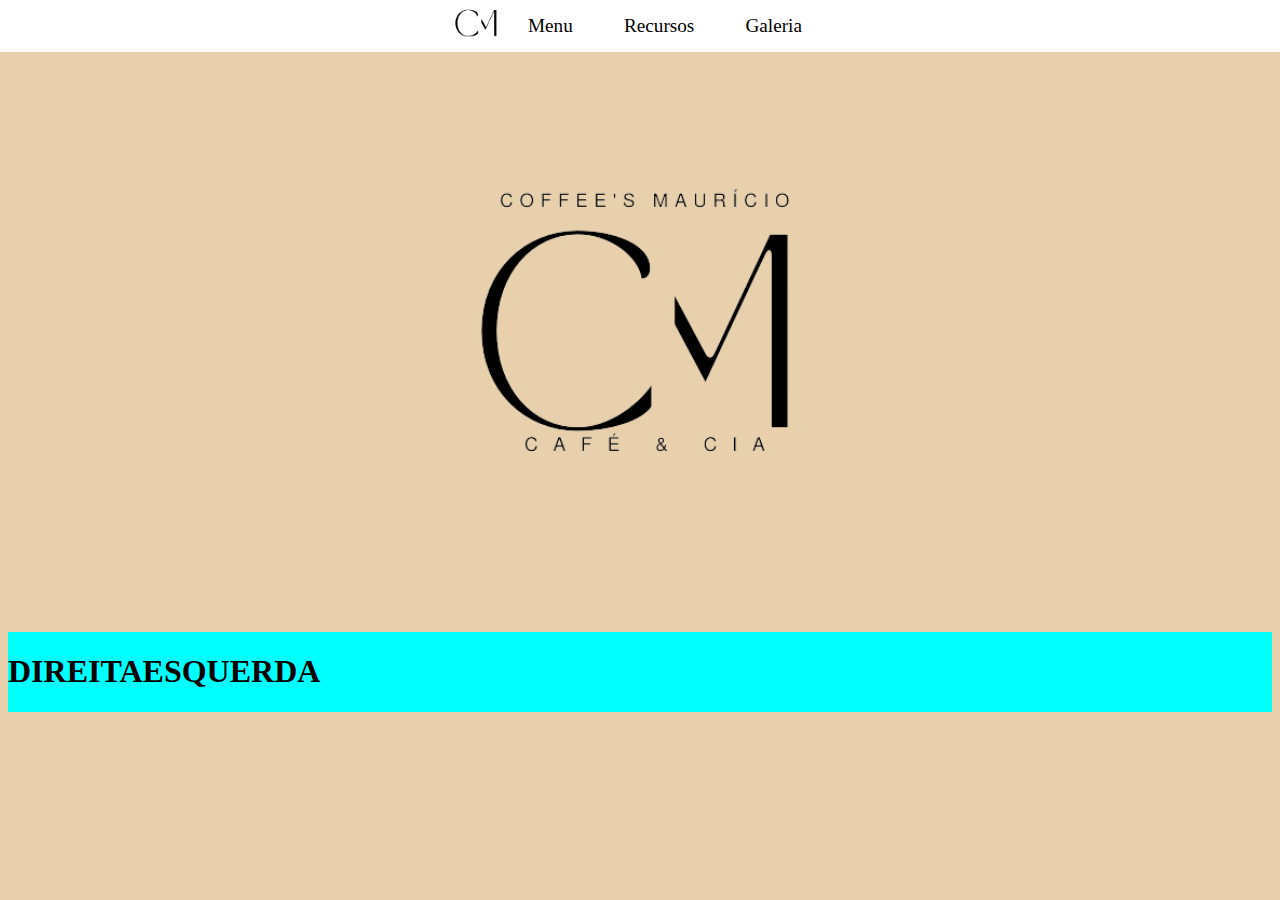
==== sobre.html @ abc896c2 "first commit" ====
<!DOCTYPE html>
<html lang="pt-br">
<head>
    <meta charset="UTF-8">
    <meta name="viewport" content="width=device-width, initial-scale=1.0">
    <link rel="stylesheet" type="text/css" href="css/sobre.css">
    <title>Document</title>
</head>
<body>
    <header class="header_pai">
        <div id="header_filho">
            <nav class="header">
                <a href="index.html"><img id="logo" src="imagens/Logo_header.png" alt="logo"></a>
                <a href="https://stackoverflow.com/questions/38213329/how-to-add-css3-transition-with-html5-details-summary-tag-reveal" class="menu-item">Menu</a>
                <a href="#" class="menu-item">Recursos</a>
                <a href="#" class="menu-item">Galeria</a>
            </nav>
        </div>
    </header>   
    <div class="containerLogo">
        <img id="logoSobre" src="imagens/Logo.png" alt="LogoSobre">
    </div>
    <div class="conteudo">
        <div class="canteudo_direta">
            <h1>DIREITA</h1>
        </div>
        <div class="conteudo_esquerda">
            <h1>ESQUERDA</h1>
        </div>
    </div>
</body>
</html>
---- css/sobre.css ----
body{
    background-color: #e7d0ab;
}

ul{
    list-style-type: square;
}

a{
    text-decoration: none;
    display: block;
    color: rgb(0, 0, 0);
}

.header_pai{
    min-height: 100%;
    position: relative;
}

#header_filho{
    padding-bottom: 80px;
    overflow: hidden;
}

.header{
    display: flex;
    background-color: rgba(255, 255, 255, 255);
    height: 60px;
    color: white;
    align-items: center;
    justify-content: center;
    position: fixed;
    top:0;
    left: 0;
    width: 100%;
    height: 52px;
    margin: 0 auto;
    z-index: 10;
}

#logo{
    height: 50px;
    cursor: pointer;
}

.menu-item{
    padding-left: 2%;
    padding-right: 2%;
    font-size: 120%;
}

.containerLogo{
   width: 100%;
   text-align: center;
}

#logoSobre{
    height: 60vh;
}

.conteudo{
  display: flex;
  min-height: 100%;
  min-width: 100%;
  background-color: aqua;
  text-align: center;
  justify-content: first baseline;
}
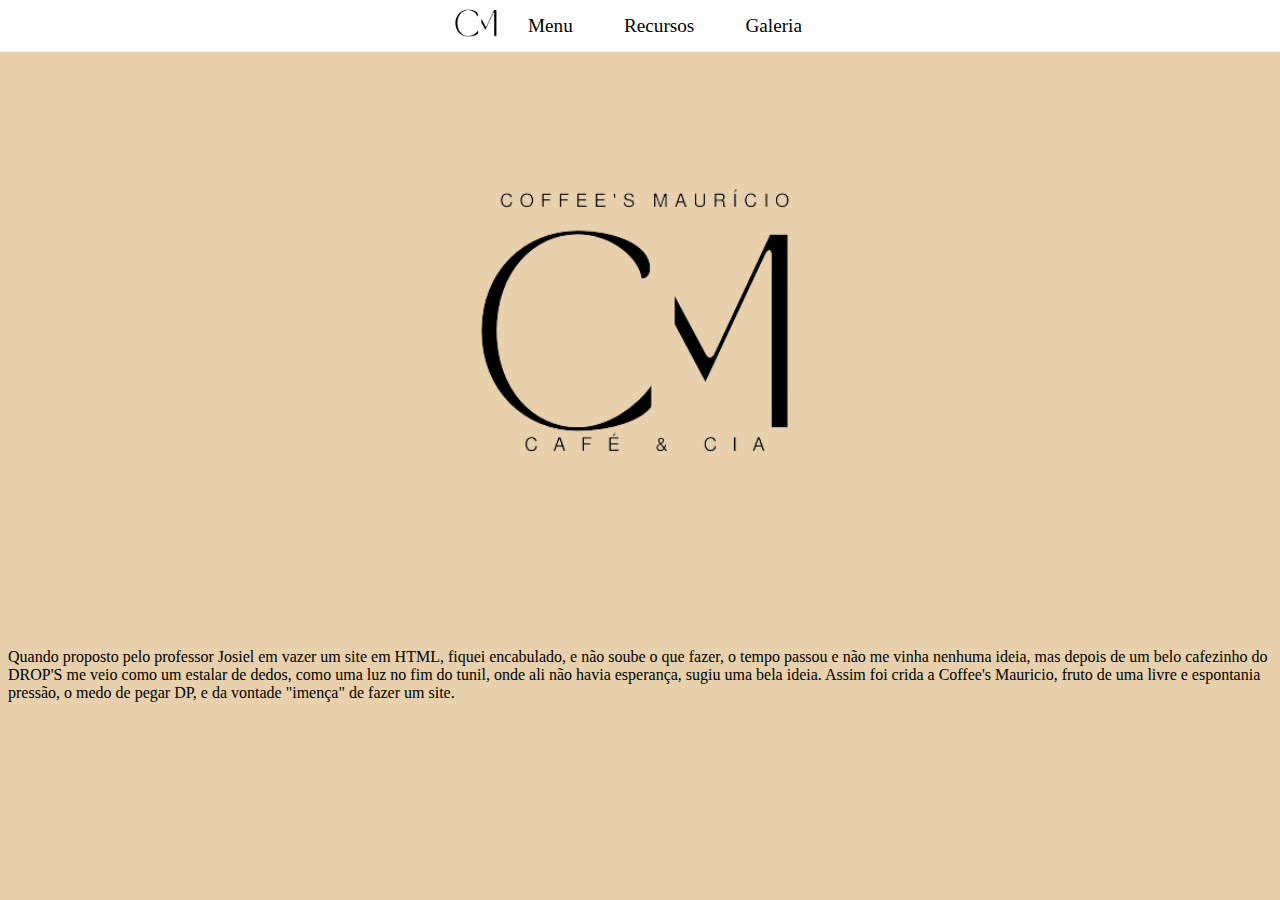
==== commit 4869e599: "." ====
--- a/sobre.html
+++ b/sobre.html
@@ -20,13 +20,10 @@
     <div class="containerLogo">
         <img id="logoSobre" src="imagens/Logo.png" alt="LogoSobre">
     </div>
-    <div class="conteudo">
-        <div class="canteudo_direta">
-            <h1>DIREITA</h1>
-        </div>
-        <div class="conteudo_esquerda">
-            <h1>ESQUERDA</h1>
-        </div>
+    <p>Quando proposto pelo professor Josiel em vazer um site em HTML, fiquei encabulado, e não soube o que fazer,
+    o tempo passou e não me vinha nenhuma ideia, mas depois de um belo cafezinho do DROP'S me veio como um estalar de dedos, 
+    como uma luz no fim do tunil, onde ali não havia esperança, sugiu uma bela ideia. 
+    Assim foi crida a Coffee's Mauricio, fruto de uma livre e espontania pressão, o medo de pegar DP, e da vontade "imença" de fazer um site.</p>
     </div>
 </body>
 </html>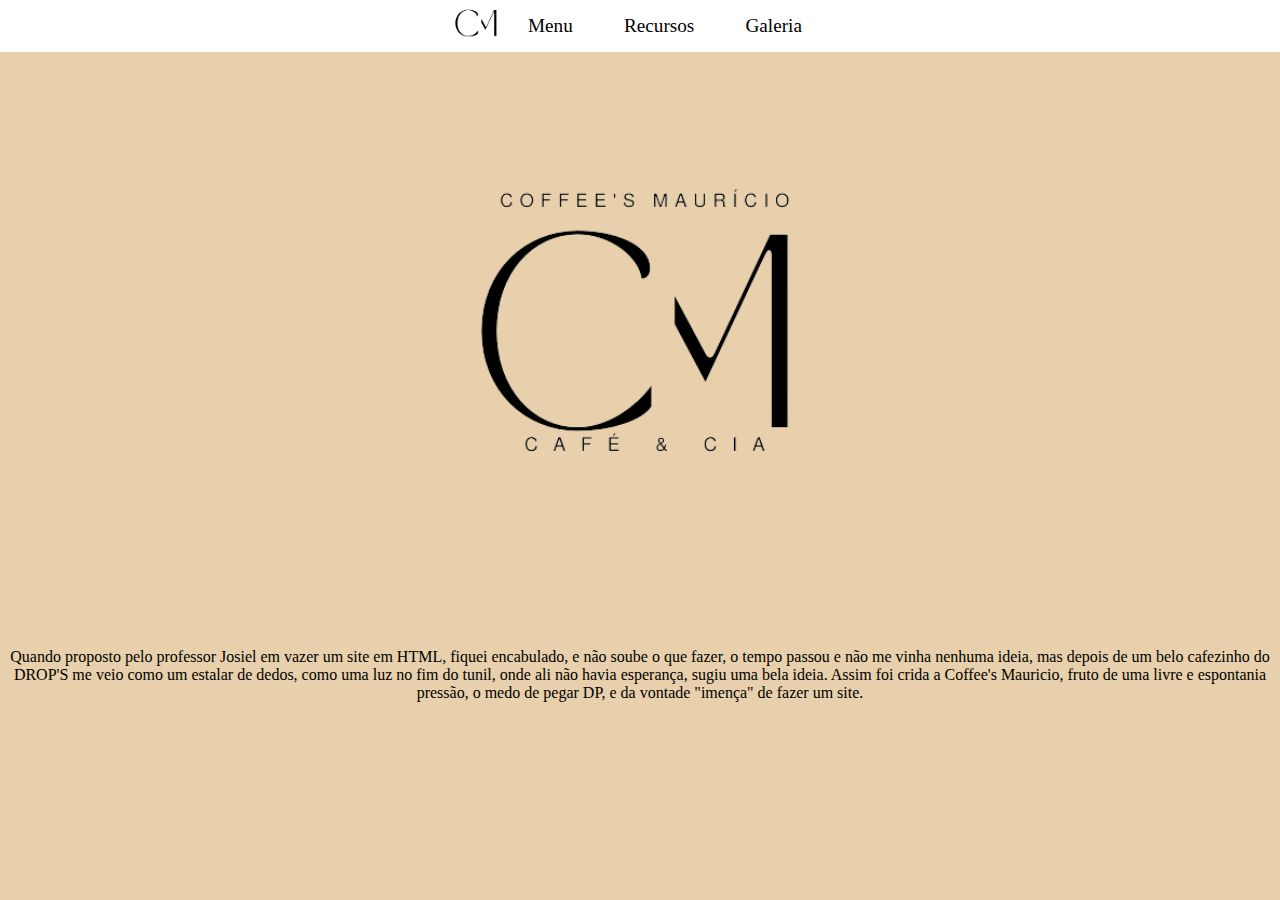
==== commit aa2a5255: "." ====
--- a/sobre.html
+++ b/sobre.html
@@ -20,7 +20,7 @@
     <div class="containerLogo">
         <img id="logoSobre" src="imagens/Logo.png" alt="LogoSobre">
     </div>
-    <p>Quando proposto pelo professor Josiel em vazer um site em HTML, fiquei encabulado, e não soube o que fazer,
+    <p id="texto">Quando proposto pelo professor Josiel em vazer um site em HTML, fiquei encabulado, e não soube o que fazer,
     o tempo passou e não me vinha nenhuma ideia, mas depois de um belo cafezinho do DROP'S me veio como um estalar de dedos, 
     como uma luz no fim do tunil, onde ali não havia esperança, sugiu uma bela ideia. 
     Assim foi crida a Coffee's Mauricio, fruto de uma livre e espontania pressão, o medo de pegar DP, e da vontade "imença" de fazer um site.</p>
--- a/css/sobre.css
+++ b/css/sobre.css
@@ -67,3 +67,6 @@
   justify-content: first baseline;
 }
 
+#texto{
+    text-align: center;
+}